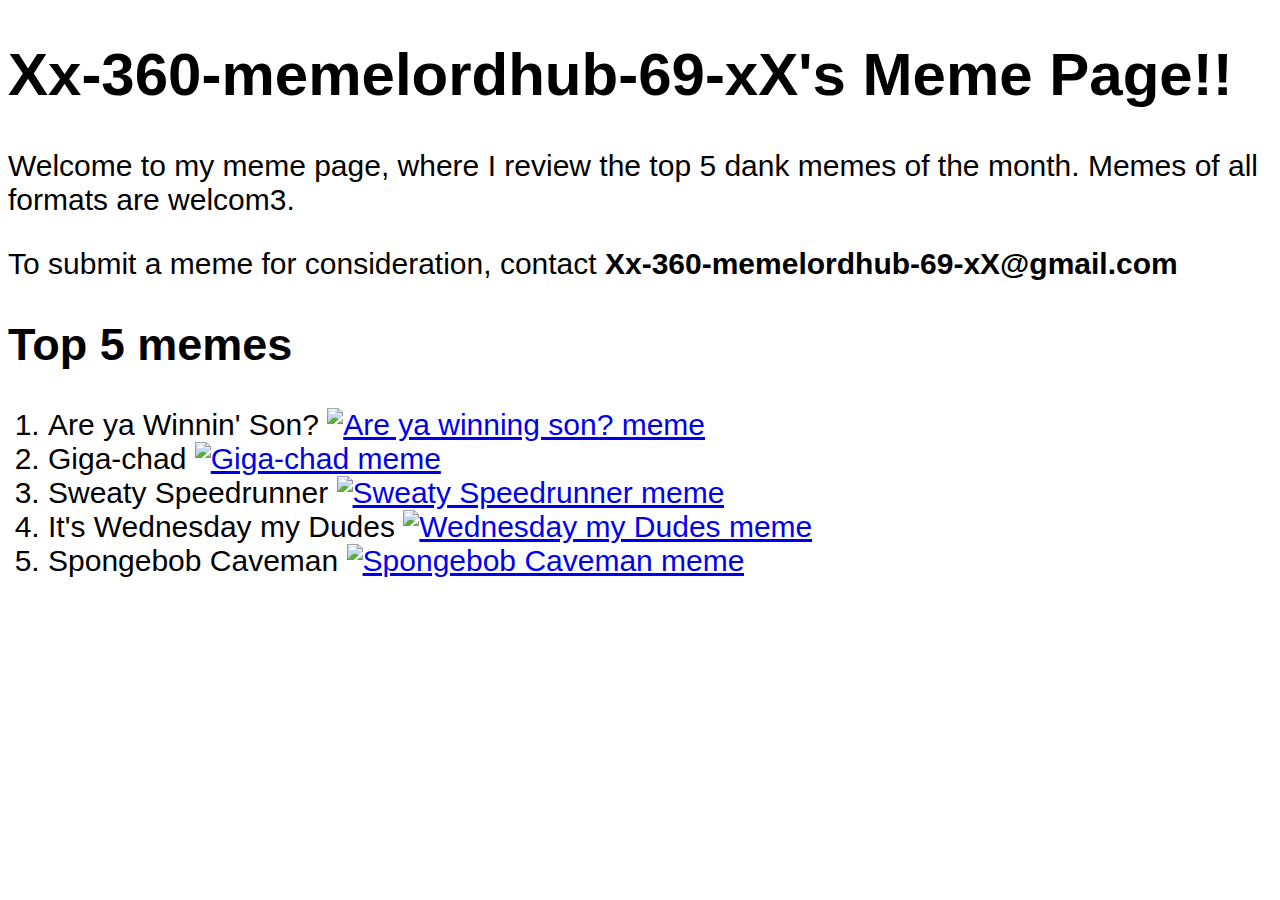
==== index.html @ 75dd8992 "Add image links to individual pages & CSS stylesheet" ====
<!DOCTYPE html>
<html lang="en">
<head>
    <meta charset="UTF-8">
    <meta http-equiv="X-UA-Compatible" content="IE=edge">
    <meta name="viewport" content="width=device-width, initial-scale=1.0">
    <link rel="Stylesheet" href="styles.css">
    <title>Xx-360-memelordhub-69-xX</title>
</head>
<body class="body">
    <h1 class="Heading">Xx-360-memelordhub-69-xX's Meme Page!!</h1>
        <p class="paragraph1"> Welcome to my meme page, where I review the top 5 dank memes of the month. Memes of all formats are welcom3. </p>
        <p class="paragraph1"> To submit a meme for consideration, contact <strong>Xx-360-memelordhub-69-xX@gmail.com</strong> </p>

    <h2>Top 5 memes</h2>
        <ol>
            <Li>Are ya Winnin' Son? <a href="../Demo-project-3/pages/ayws.html"> <img class="imgsize" src="../Demo-project-3/images/winning-son-meme.jpg" alt="Are ya winning son? meme"></a></Li>
            <li>Giga-chad <a href="../Demo-project-3/pages/gc.html"> <img class="imgsize" src="../Demo-project-3/images/gigachad-meme.jpg" alt="Giga-chad meme"></a></li>
            <li>Sweaty Speedrunner <a href="../Demo-project-3/pages/ss.html"> <img class="imgsize" src="../Demo-project-3/images/Gamer-meme.jpg" alt="Sweaty Speedrunner meme"></a></li>
            <li>It's Wednesday my Dudes <a href="../Demo-project-3/pages/wmd.html"><img class="imgsize" src="../Demo-project-3/images/Memefrog.jpg" alt="Wednesday my Dudes meme"></a> </li>
            <li>Spongebob Caveman <a href="../Demo-project-3/pages/sp.html"><img class="imgsize" src="../Demo-project-3/images/Spongebobmeme.jpg" alt="Spongebob Caveman meme"></a></li>
        </ol>
</body>
</html>
---- styles.css ----
.body {
    font-family: 'Gill Sans', 'Gill Sans MT', Calibri, 'Trebuchet MS', sans-serif;
    font: 300;
    font-size: 30px;
}
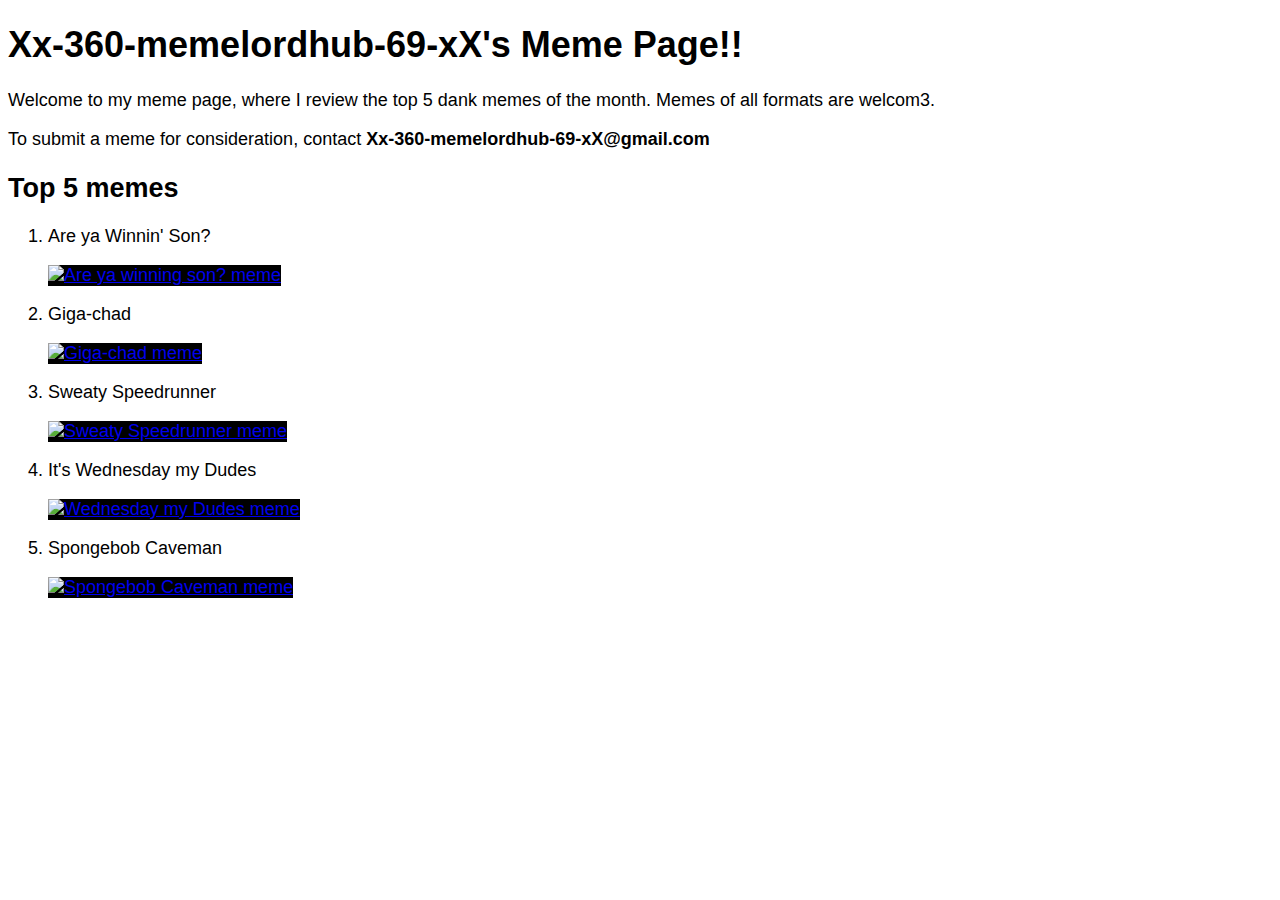
==== commit 0391294d: "Fix image formating on index.html" ====
--- a/index.html
+++ b/index.html
@@ -14,11 +14,16 @@
 
     <h2>Top 5 memes</h2>
         <ol>
-            <Li>Are ya Winnin' Son? <a href="../Demo-project-3/pages/ayws.html"> <img class="imgsize" src="../Demo-project-3/images/winning-son-meme.jpg" alt="Are ya winning son? meme"></a></Li>
-            <li>Giga-chad <a href="../Demo-project-3/pages/gc.html"> <img class="imgsize" src="../Demo-project-3/images/gigachad-meme.jpg" alt="Giga-chad meme"></a></li>
-            <li>Sweaty Speedrunner <a href="../Demo-project-3/pages/ss.html"> <img class="imgsize" src="../Demo-project-3/images/Gamer-meme.jpg" alt="Sweaty Speedrunner meme"></a></li>
-            <li>It's Wednesday my Dudes <a href="../Demo-project-3/pages/wmd.html"><img class="imgsize" src="../Demo-project-3/images/Memefrog.jpg" alt="Wednesday my Dudes meme"></a> </li>
-            <li>Spongebob Caveman <a href="../Demo-project-3/pages/sp.html"><img class="imgsize" src="../Demo-project-3/images/Spongebobmeme.jpg" alt="Spongebob Caveman meme"></a></li>
+            <Li>Are ya Winnin' Son? </Li>
+                <p><a href="../Demo-project-3/pages/ayws.html"> <img class="imgsize" src="../Demo-project-3/images/winning-son-meme.jpg" alt="Are ya winning son? meme"></a></p> 
+            <li>Giga-chad </li>
+               <p><a href="../Demo-project-3/pages/gc.html"> <img class="imgsize" src="../Demo-project-3/images/gigachad-meme.jpg" alt="Giga-chad meme"></a> </p>
+            <li>Sweaty Speedrunner</li> 
+                <p><a href="../Demo-project-3/pages/ss.html"> <img class="imgsize" src="../Demo-project-3/images/Gamer-meme.jpg" alt="Sweaty Speedrunner meme"></a></p> 
+            <li>It's Wednesday my Dudes</li> 
+                <p> <a href="../Demo-project-3/pages/wmd.html"><img class="imgsize" src="../Demo-project-3/images/Memefrog.jpg" alt="Wednesday my Dudes meme"></a></p>
+            <li>Spongebob Caveman</li>
+                <p><a href="../Demo-project-3/pages/sp.html"><img class="imgsize" src="../Demo-project-3/images/Spongebobmeme.jpg" alt="Spongebob Caveman meme"></a></p>
         </ol>
 </body>
 </html>--- a/styles.css
+++ b/styles.css
@@ -1,5 +1,16 @@
 .body {
     font-family: 'Gill Sans', 'Gill Sans MT', Calibri, 'Trebuchet MS', sans-serif;
     font: 300;
-    font-size: 30px;
+    font-size: 18px;
 }
+
+.p .paragraph1 {
+
+}
+
+.imgsize {
+    height: auto;
+    width: 300px;
+    background-color: black;
+    image-orientation: flip;
+}
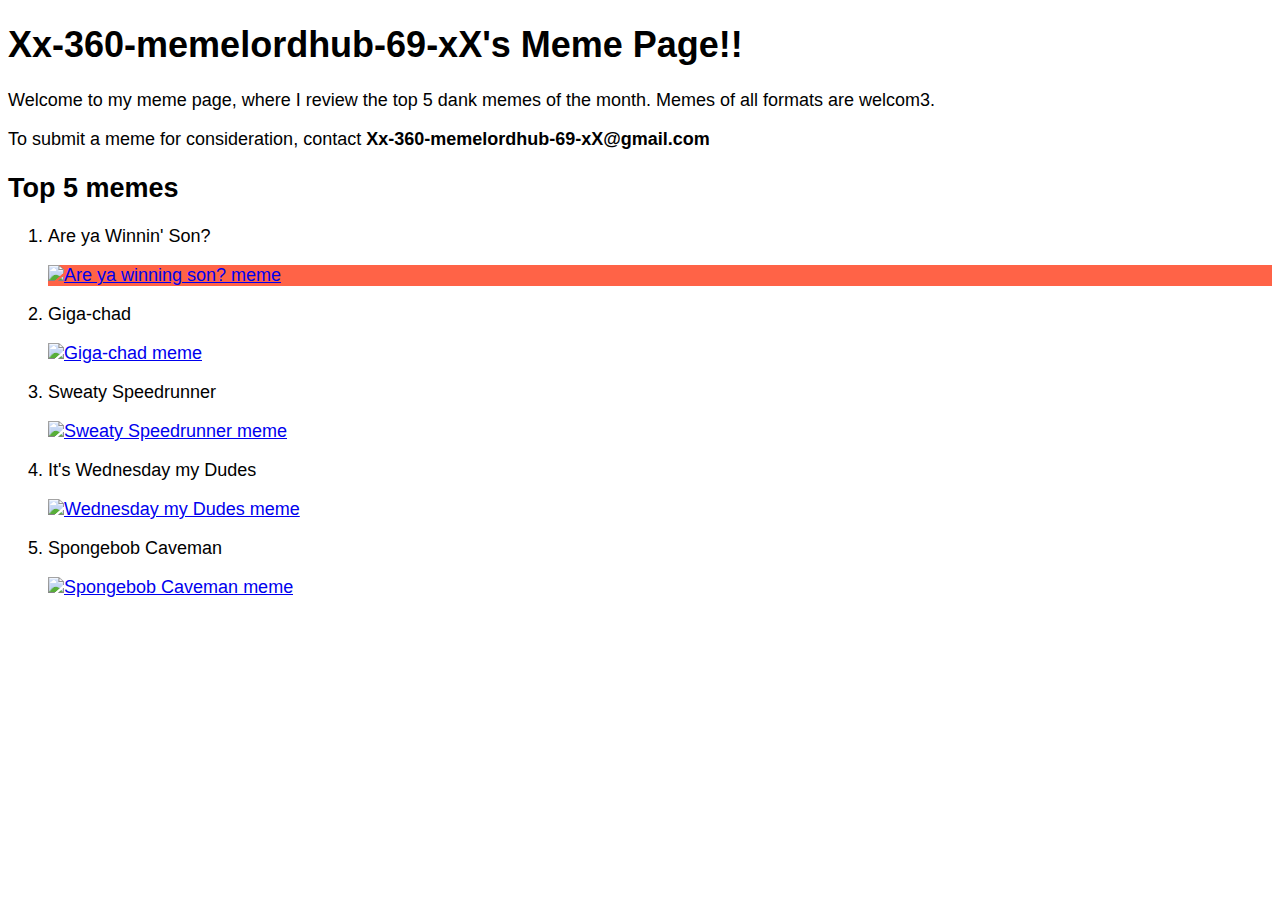
==== commit d111d757: "Update CSS style sheet" ====
--- a/index.html
+++ b/index.html
@@ -15,7 +15,7 @@
     <h2>Top 5 memes</h2>
         <ol>
             <Li>Are ya Winnin' Son? </Li>
-                <p><a href="../Demo-project-3/pages/ayws.html"> <img class="imgsize" src="../Demo-project-3/images/winning-son-meme.jpg" alt="Are ya winning son? meme"></a></p> 
+                <p class="imgformat"><a href="../Demo-project-3/pages/ayws.html"> <img class="imgsize" src="../Demo-project-3/images/winning-son-meme.jpg" alt="Are ya winning son? meme"></a></p> 
             <li>Giga-chad </li>
                <p><a href="../Demo-project-3/pages/gc.html"> <img class="imgsize" src="../Demo-project-3/images/gigachad-meme.jpg" alt="Giga-chad meme"></a> </p>
             <li>Sweaty Speedrunner</li> 
--- a/styles.css
+++ b/styles.css
@@ -4,13 +4,25 @@
     font-size: 18px;
 }
 
-.p .paragraph1 {
-
+.list1, 
+.list2 { font-weight: bold;
 }
 
+.list1 {
+    color: aqua;
+    background-color: red;
+}
+
+.list2 {
+    color: red;
+    background-color: aqua;
+}
+
+.imgformat {
+    background-color: tomato;
+}
 .imgsize {
     height: auto;
     width: 300px;
-    background-color: black;
-    image-orientation: flip;
+
 }
